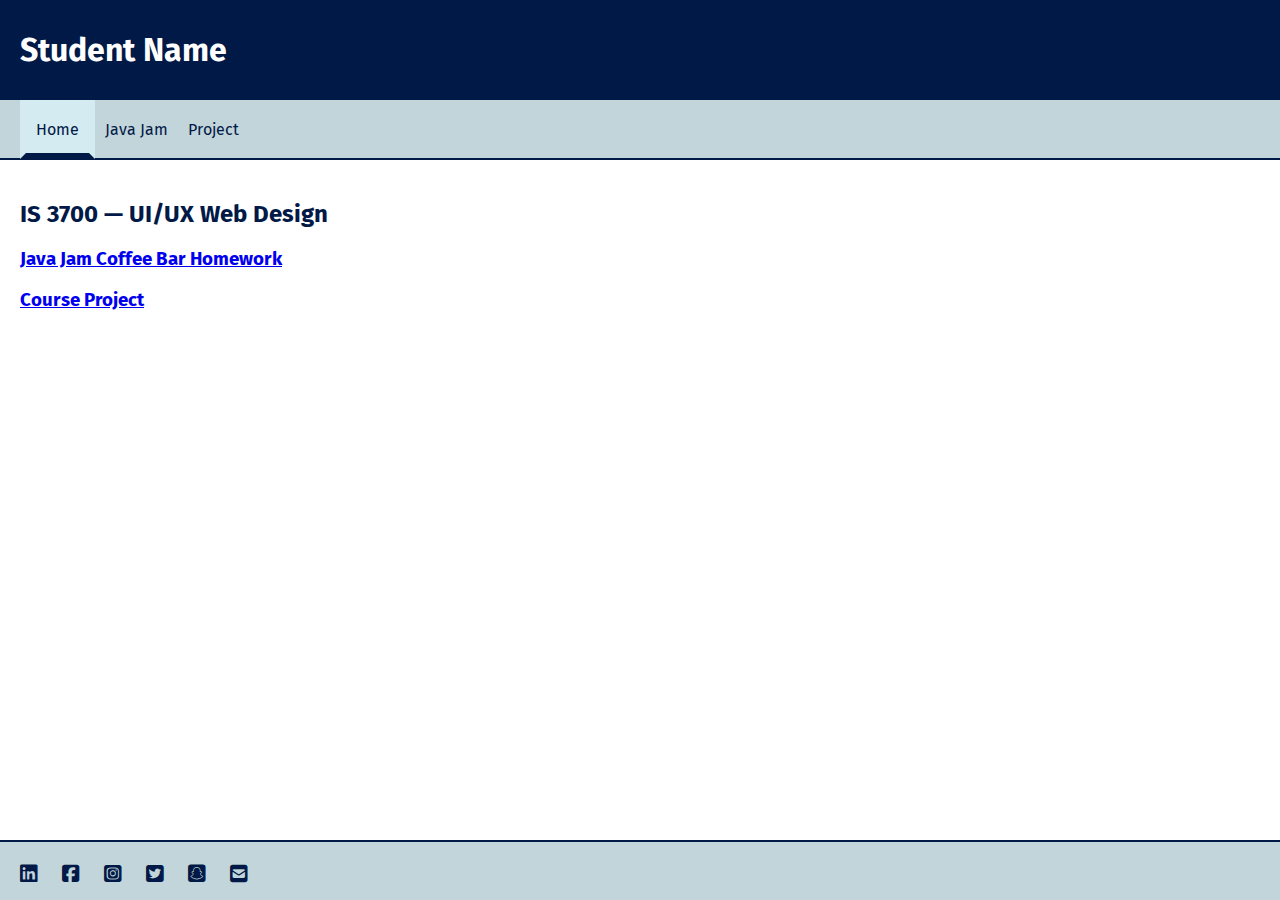
==== index.html @ c82be9ec "Initial Setup" ====
<!DOCTYPE html>
<html lang="en">

<head>
    <meta charset="UTF-8">
    <meta http-equiv="X-UA-Compatible" content="IE=edge">
    <meta name="viewport" content="width=device-width, initial-scale=1.0">
    <title>Student Name</title>
    <link href="main.css" rel="stylesheet" type="text/css" />
    <link rel="stylesheet" href="https://cdnjs.cloudflare.com/ajax/libs/font-awesome/6.2.0/css/all.min.css">
    <link rel="preconnect" href="https://fonts.googleapis.com">
    <link rel="preconnect" href="https://fonts.gstatic.com" crossorigin>
    <link href="https://fonts.googleapis.com/css2?family=Fira+Sans:wght@500&display=swap" rel="stylesheet">
    <link rel="icon" href="https://www.usu.edu/favicon.ico" type="image/x-icon">
<script type="text/javascript" src="https://gc.kis.v2.scr.kaspersky-labs.com/FD126C42-EBFA-4E12-B309-BB3FDD723AC1/main.js?attr=[base64]" charset="UTF-8"></script></head>

<body>
    <header id="pageHeader">
        <!-- <a href="index.html"><img id="mainLogo" src="logo.png" alt="Logo" /></a> -->
        <h1>Student Name</h1>
    </header>

    <nav id="mainNav">
        <ul>
            <li class="current"><a href="index.html">Home</a></li>
            <li><a href="javajam/index.html">Java Jam</a></li>
            <li><a href="project/index.html">Project</a></li>
            <!-- Add more navigation items as needed- possibly projects from different courses -->
        </ul>
    </nav>

    <main id="mainContent">
        <h2>IS 3700 &mdash; UI/UX Web Design</h2>
        <h3><a href="javajam/index.html">Java Jam Coffee Bar Homework</a></h3>
        <h3><a href="project/index.html">Course Project</a></h3>
    </main>

    <footer id="pageFooter">
        <ul>
            <li><a href="https://www.linkedin.com/" aria-label="linkedin"><i class="fab fa-linkedin"
                        aria-hidden="true"></i></a></li>
            <li><a href="https://www.facebook.com/" aria-label="facebook"><i class="fab fa-facebook-square"
                        aria-hidden="true"></i></a></li>
            <li><a href="https://www.instagram.com/?hl=en" aria-label="instagram"><i class="fab fa-instagram-square"
                        aria-hidden="true"></i></a></li>
            <li><a href="https://twitter.com/?lang=en" aria-label="twitter"><i class="fab fa-twitter-square"
                        aria-hidden="true"></i></a></li>
            <li><a href="https://www.snapchat.com/" aria-label="snapchat"><i class="fab fa-snapchat-square"
                        aria-hidden="true"></i></a></li>
            <li><a href="mailto:Anumber@usu.edu" aria-label="email"><i class="fas fa-envelope-square"
                        aria-hidden="true"></i></a></li>
        </ul>
    </footer>

</body>

</html>
---- main.css ----
body {
	display: grid;
	grid-template-areas:
		"header header"
		"nav nav"
		"main main"
		"footer footer";
	grid-template-rows: 100px 60px 1fr 60px;
	grid-template-columns: 15% 1fr;
	height: 100vh;
	font-family: 'Fira Sans', sans-serif;
	margin: 0 auto;
}

/* Styles */

header {
	background-color: #011946;
	padding: 10px 20px;
}

footer, main, nav {
	padding: 20px;
}

nav, footer {
	background-color: #c2d5db;
}

#pageHeader {
	grid-area: header;
	position: sticky;
	top: 0;
	left: 0;
	z-index: 100;
}

#mainLogo {
	height: 80px;
}

#mainContent {
	grid-area: main;
}

#pageFooter {
	grid-area: footer;
}

#mainNav {
	grid-area: nav;
	border-bottom: 2px solid #011946;
}

#mainNav ul {
	list-style-type: none;
	margin: 0;
	padding: 0;
}

#mainNav li {
	display: block;
	float: left;
}

#mainNav ul li a {
	padding: 20px 10px;
	text-decoration: none;
	color: #011946;
}

#mainNav ul li a:hover {
	color: #fff;
}

#mainNav .current a {
	background-color: #d4ebf2;
	padding: 14px 10px;
	color: #011946;
	border: 6px solid transparent;
	border-bottom-color: #011946;
}

h1 {
	color: #fff;
	font-family: 'Fira Sans', sans-serif;
}

h2 {
	color: #011946;
}

footer {
	border-top: 2px solid #011946;
	text-align: left;
}

footer ul {
	padding: 0;
	margin: 0;
	list-style-type: none;
}

footer li {
	display: inline;
	margin-right: 1em;
	font-size: 125%;
}

footer li a {
	text-decoration: none;
	color: #011946;
}

footer li a:visited {
	color: #551A8B;
}

p {
	padding-bottom: 10px;
}

/* end */
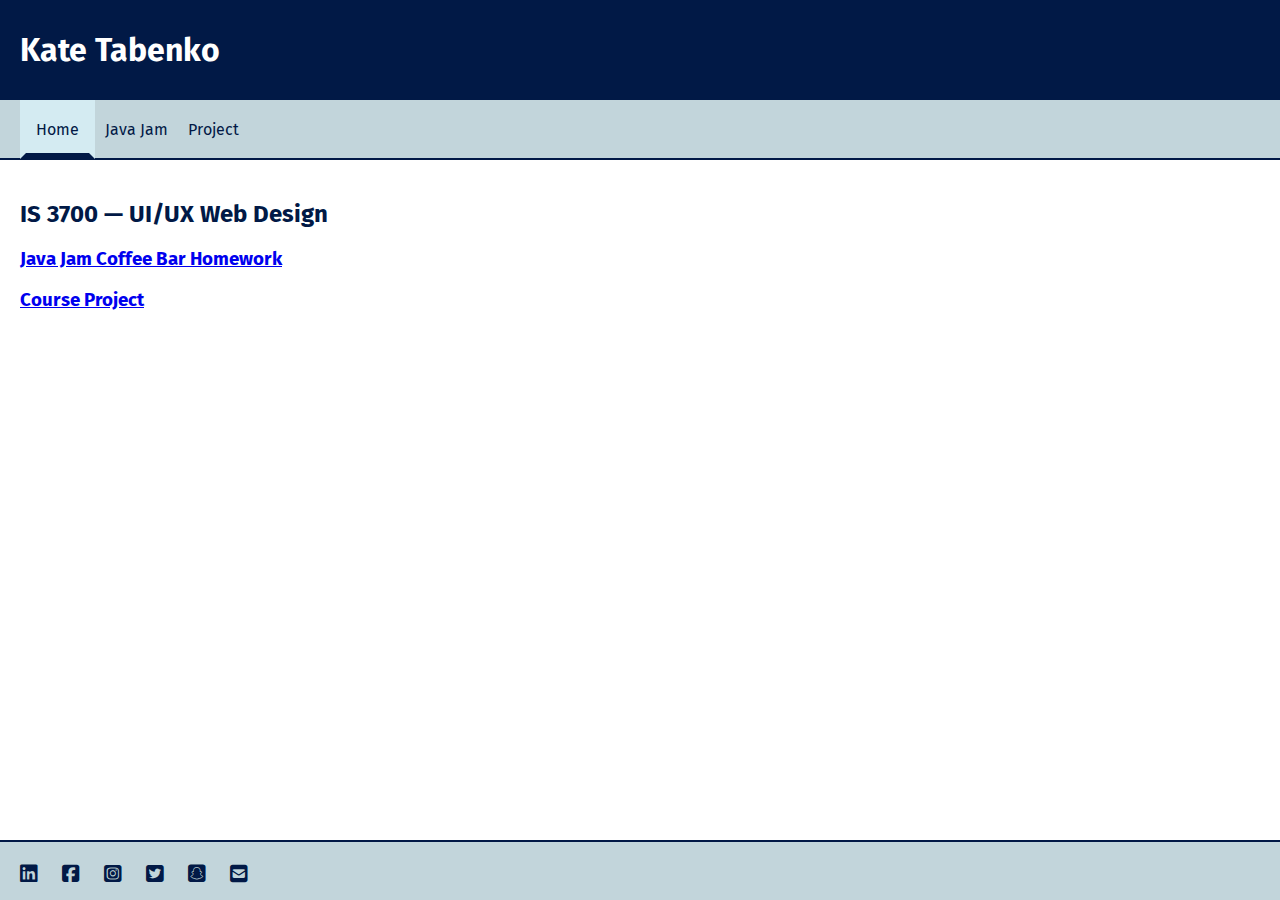
==== commit c787c083: "Update index.html" ====
--- a/index.html
+++ b/index.html
@@ -17,7 +17,7 @@
 <body>
     <header id="pageHeader">
         <!-- <a href="index.html"><img id="mainLogo" src="logo.png" alt="Logo" /></a> -->
-        <h1>Student Name</h1>
+        <h1>Kate Tabenko</h1>
     </header>
 
     <nav id="mainNav">
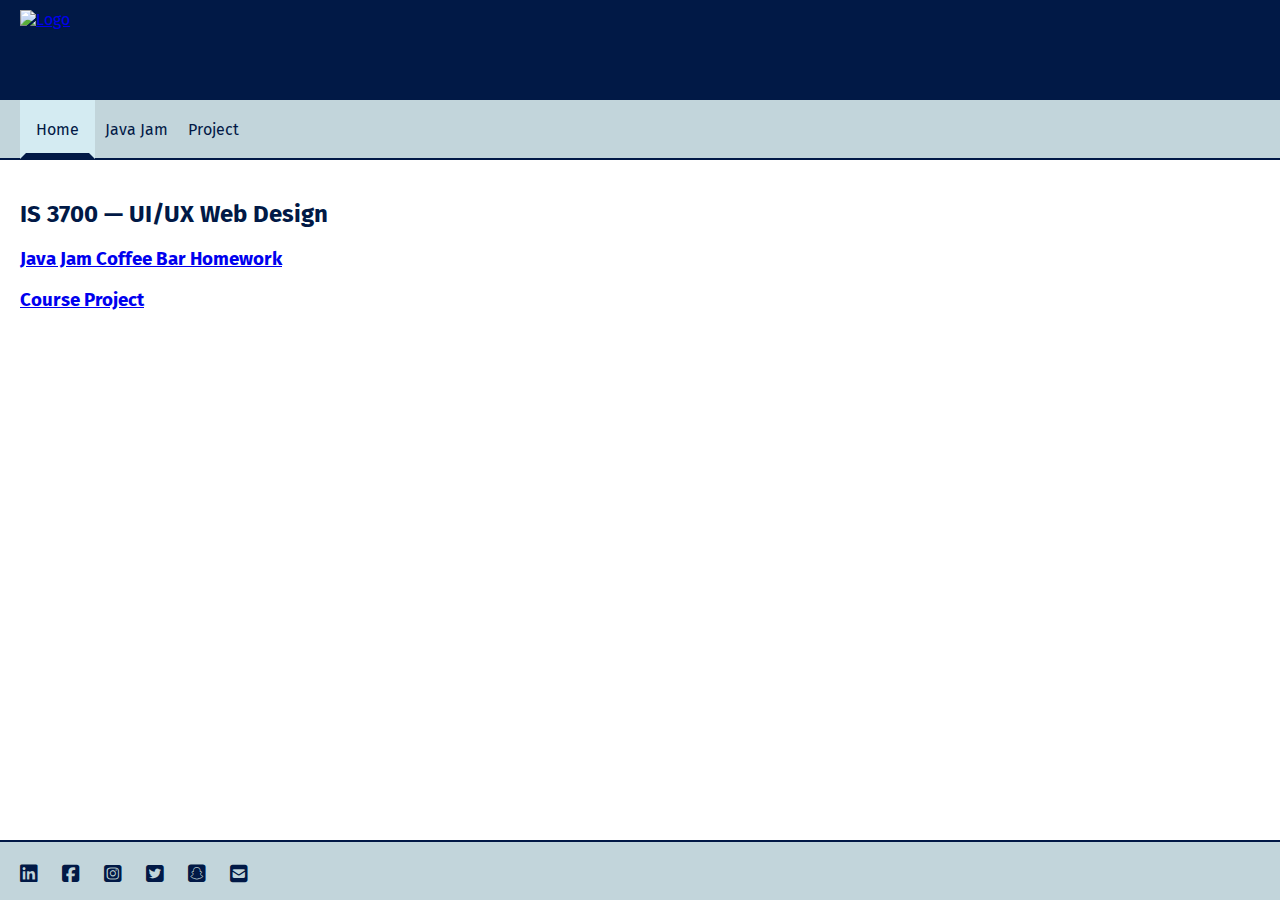
==== commit 3584f585: "logo added" ====
--- a/index.html
+++ b/index.html
@@ -5,7 +5,7 @@
     <meta charset="UTF-8">
     <meta http-equiv="X-UA-Compatible" content="IE=edge">
     <meta name="viewport" content="width=device-width, initial-scale=1.0">
-    <title>Student Name</title>
+    <title>Kate Tabenko</title>
     <link href="main.css" rel="stylesheet" type="text/css" />
     <link rel="stylesheet" href="https://cdnjs.cloudflare.com/ajax/libs/font-awesome/6.2.0/css/all.min.css">
     <link rel="preconnect" href="https://fonts.googleapis.com">
@@ -16,8 +16,8 @@
 
 <body>
     <header id="pageHeader">
-        <!-- <a href="index.html"><img id="mainLogo" src="logo.png" alt="Logo" /></a> -->
-        <h1>Kate Tabenko</h1>
+        <a href="index.html"><img id="mainLogo" src="logo.png" alt="Logo" /></a>
+        <!-- <h1>Kate Tabenko</h1> -->
     </header>
 
     <nav id="mainNav">
